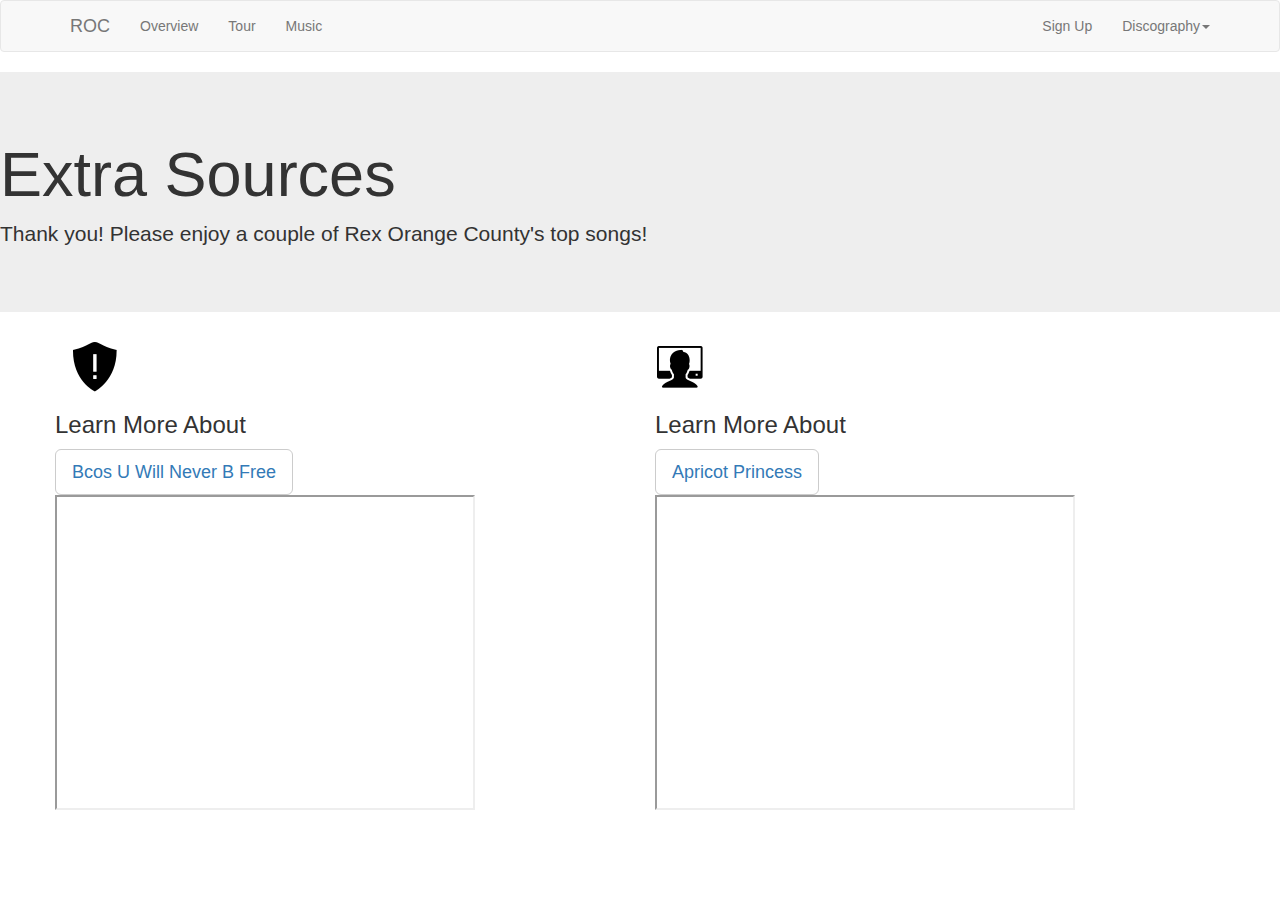
==== Link.html @ b3b4aae9 "Add files via upload" ====
<html>
<head>
	<title>Music</title>
<link rel="stylesheet" type="text/css" href="https://maxcdn.bootstrapcdn.com/bootstrap/3.3.7/css/bootstrap.min.css">
<link rel="stylesheet" type="text/css" href="Link.css">
<link href="https://fonts.googleapis.com/css?family=Oswald|Roboto|Roboto+Condensed" rel="stylesheet">
<link rel="stylesheet" href="https://use.fontawesome.com/releases/v5.0.13/css/all.css" integrity="sha384-DNOHZ68U8hZfKXOrtjWvjxusGo9WQnrNx2sqG0tfsghAvtVlRW3tvkXWZh58N9jp" crossorigin="anonymous">
<link href="https://fonts.googleapis.com/css?family=Roboto+Mono" rel="stylesheet">
  
</head>
<body>
<div id="Guide">
  <nav class="navbar navbar-default">
  <div class="container">

    <!-- Brand and toggle get grouped for better mobile display -->
    <div class="navbar-header">
      <button type="button" class="navbar-toggle collapsed" data-toggle="collapse" data-target="#bs-example-navbar-collapse-1" aria-expanded="false">
        <span class="sr-only">Toggle navigation</span>
        <span class="icon-bar"></span>
        <span class="icon-bar"></span>
        <span class="icon-bar"></span>
      </button>
      <a class="navbar-brand" href="Guide.html"><i class="fas fa-music"></i>
ROC</a>
    </div>

    <!-- Collect the nav links, forms, and other content for toggling -->
    
      <ul class="nav navbar-nav">
        <li><a href="Overview.html">Overview</a></li>
        <li><a href="Safe.html">Tour</a></li>
        <li><a href="Link.html">Music</a></li>
      </ul>

      <ul class="nav navbar-nav navbar-right">
        <li><a href="su.html"><i class="fas fa-user-plus"></i> Sign Up</a></li>
        <li class="dropdown">
          <a href="#" class="dropdown-toggle" data-toggle="dropdown" role="button" aria-haspopup="true" aria-expanded="false">Discography<span class="caret"></span></a>
          <ul class="dropdown-menu">
              <li><a href="Malware.html">Bcos U Will Never B Free</a></li>
              <li><a href="Phishing.html">Apricot Princess</a></li>
        
            </ul>
        </li>
      </ul>
    </div><!-- /.navbar-collapse -->
  </div><!-- /.container-fluid -->
  </nav>
	
		<div class="jumbotron" id="text">
			<h1>Extra Sources</h1>
			<p id="yo">Thank you! Please enjoy a couple of Rex Orange County's top songs!</p>
     
		</div>
	
      <div class="container" id="ore">
          <div class="row" id="pics">
            <div class="col-lg-6"><img src="[data-uri]"></div>
            <div class="col-lg-6"><img src="[data-uri]"></div>
  
          <div class="row">
              <div class="col-lg-6"><h3>Learn More About</h3>
               <button class="btn btn-default btn-lg" id="but1"><a href="Malware.html">Bcos U Will Never B Free</a></button>
              </div>
              <div class="col-lg-6"><h3>Learn More About</h3>
               <button class="btn btn-default btn-lg" id="but1"><a href="Phishing.html">Apricot Princess</a></button>
              </div>
               
        </div>
     <div class="row" id="vid">
        <div class="col-lg-6"> <iframe width="420" height="315" src="https://www.youtube.com/embed/UCY0bDtRxzM"></iframe></div> 
        <div class="col-lg-6"><iframe width="420" height="315" src="https://www.youtube.com/embed/H3XpuDN4Tsc"></iframe></div>
      </div>
				
		
</body>
<script
  src="https://code.jquery.com/jquery-3.2.1.min.js"
  integrity="sha256-hwg4gsxgFZhOsEEamdOYGBf13FyQuiTwlAQgxVSNgt4="
  crossorigin="anonymous"></script>
<script type="text/javascript" src="https://maxcdn.bootstrapcdn.com/bootstrap/3.3.7/js/bootstrap.min.js"></script>
</html>
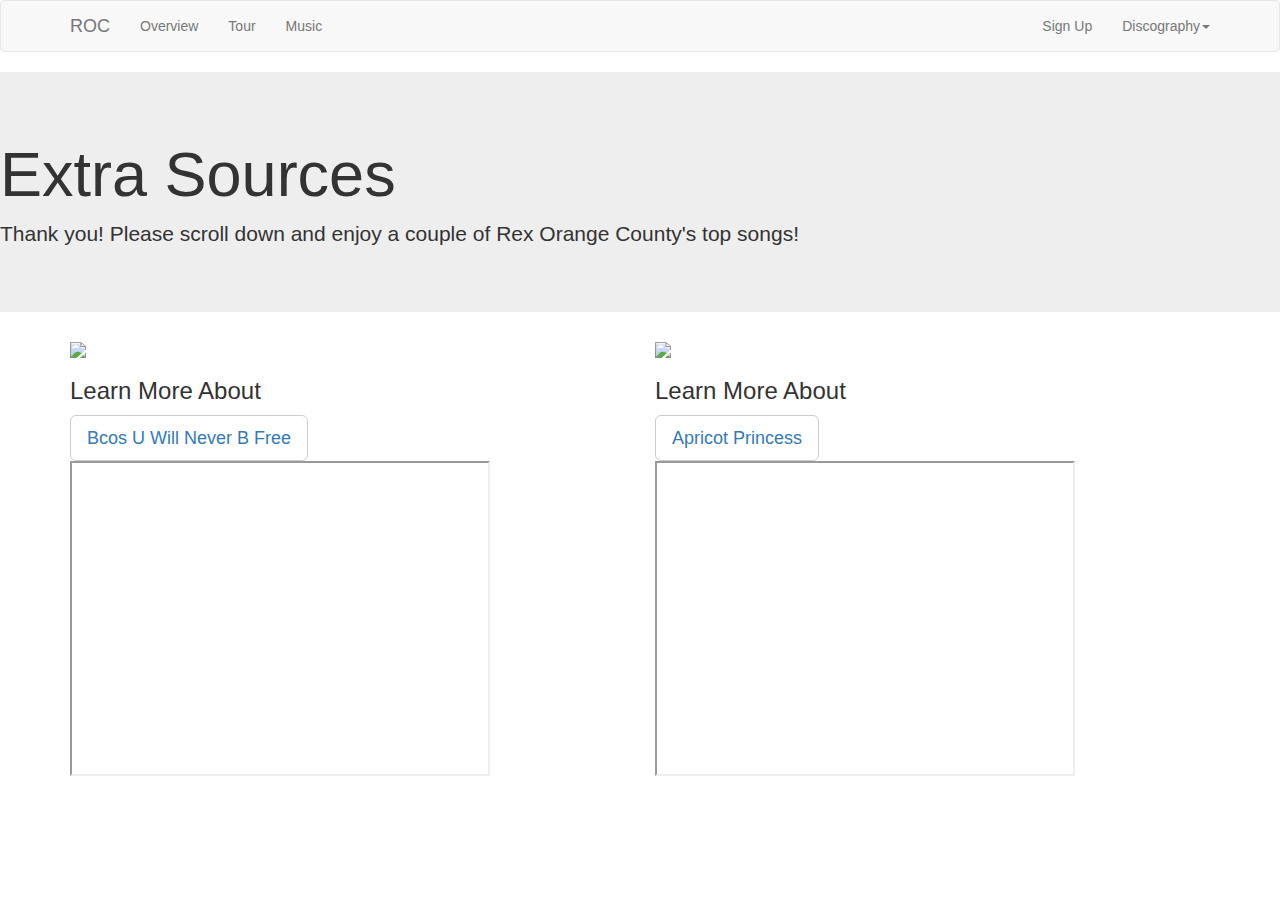
==== commit 998b791e: "Update Link.html" ====
--- a/Link.html
+++ b/Link.html
@@ -21,7 +21,7 @@
         <span class="icon-bar"></span>
         <span class="icon-bar"></span>
       </button>
-      <a class="navbar-brand" href="Guide.html"><i class="fas fa-music"></i>
+      <a class="navbar-brand" href="index.html"><i class="fas fa-music"></i>
 ROC</a>
     </div>
 
@@ -50,15 +50,15 @@
 	
 		<div class="jumbotron" id="text">
 			<h1>Extra Sources</h1>
-			<p id="yo">Thank you! Please enjoy a couple of Rex Orange County's top songs!</p>
+			<p id="yo">Thank you! Please scroll down and enjoy a couple of Rex Orange County's top songs!</p>
      
 		</div>
 	
       <div class="container" id="ore">
-          <div class="row" id="pics">
-            <div class="col-lg-6"><img src="[data-uri]"></div>
-            <div class="col-lg-6"><img src="[data-uri]"></div>
-  
+          <div class="row" >
+            <div class="col-lg-6"><img src="https://t2.genius.com/unsafe/300x300/https%3A%2F%2Fimages.genius.com%2F0b9ca5d8710c08c09618bd2c96e90680.500x500x1.jpg"></div>
+            <div class="col-lg-6"><img src="http://images.genius.com/79d3d4d35a97c5c0d49a09cee73cf030.1000x1000x1.jpg"></div>
+  </div>
           <div class="row">
               <div class="col-lg-6"><h3>Learn More About</h3>
                <button class="btn btn-default btn-lg" id="but1"><a href="Malware.html">Bcos U Will Never B Free</a></button>
@@ -69,8 +69,8 @@
                
         </div>
      <div class="row" id="vid">
-        <div class="col-lg-6"> <iframe width="420" height="315" src="https://www.youtube.com/embed/UCY0bDtRxzM"></iframe></div> 
-        <div class="col-lg-6"><iframe width="420" height="315" src="https://www.youtube.com/embed/H3XpuDN4Tsc"></iframe></div>
+        <div class="col-lg-6"> <iframe width="420" height="315" src="https://www.youtube.com/embed/V0X-SWiDr1g"></iframe></div> 
+        <div class="col-lg-6"><iframe width="420" height="315" src="https://www.youtube.com/embed/u9ibC7XZJuM"></iframe></div>
       </div>
 				
 		
@@ -80,4 +80,4 @@
   integrity="sha256-hwg4gsxgFZhOsEEamdOYGBf13FyQuiTwlAQgxVSNgt4="
   crossorigin="anonymous"></script>
 <script type="text/javascript" src="https://maxcdn.bootstrapcdn.com/bootstrap/3.3.7/js/bootstrap.min.js"></script>
-</html>+</html>
